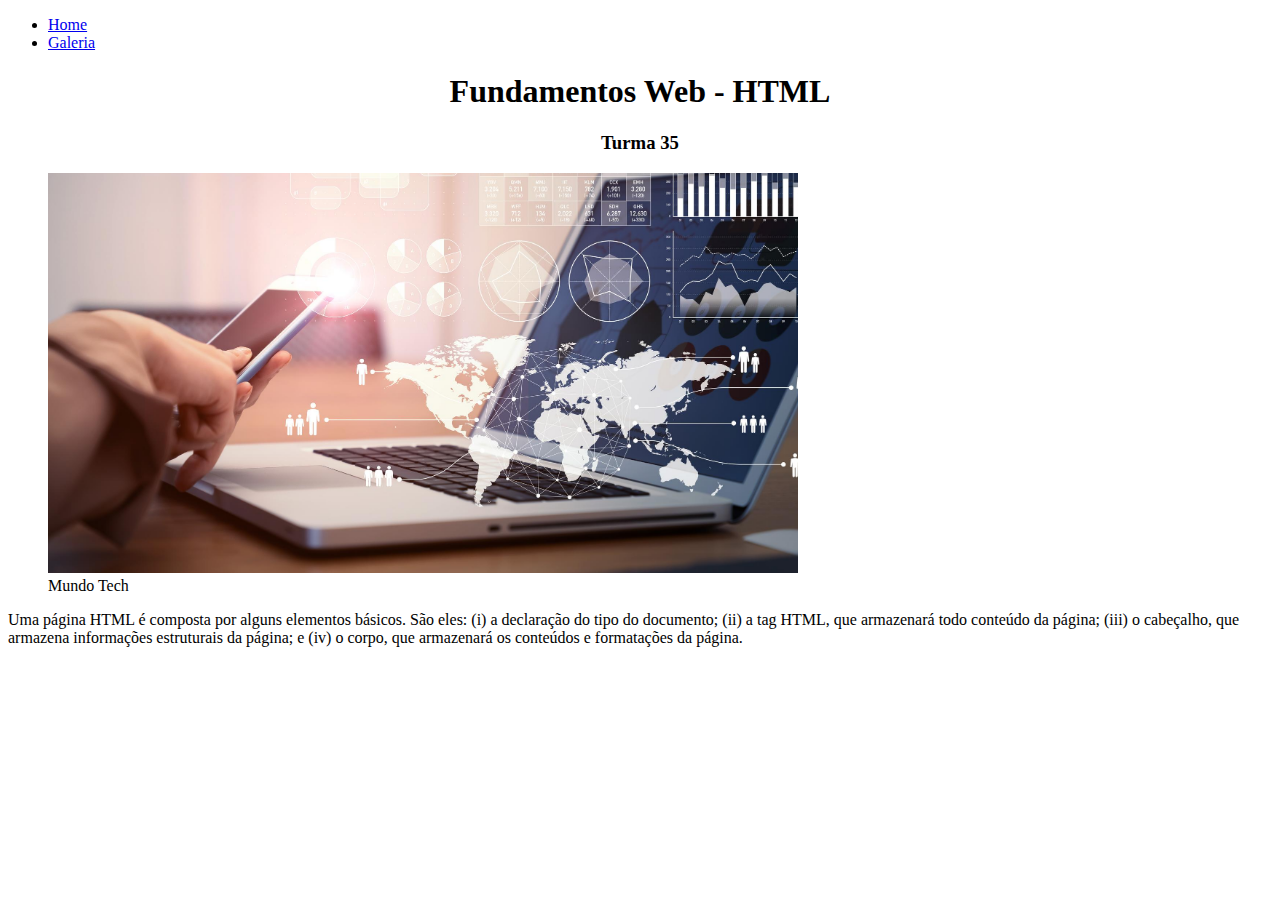
==== index.html @ 072eaf85 "Projeto em HTML5" ====
<!DOCTYPE html>
<html lang="pt-br">

<head>
    <meta charset="UTF-8">
    <meta http-equiv="X-UA-Compatible" content="IE=edge">
    <meta name="viewport" content="width=device-width, initial-scale=1.0">
    <link rel="stylesheet" href="assets/style.css/styleindex.css">
    <title>Fundamentos Web</title>
</head>

<body>

    <nav>
        <ul id="menu">
            <li>
                <a href="index.html">Home</a>
            </li>
            <li>
                <a href="galeria.html">Galeria</a>
            </li>
        </ul>
    </nav>


    <h1 id="titulo" style="text-align: center;">Fundamentos Web - HTML</h1>
    <h3 style="text-align: center;">Turma 35</h3>

    <div class="container">
        <figure>
            <img id="html" src="assets/img/tech-visa-portugal.png" alt="tech">
            <figcaption>Mundo Tech</figcaption>
        </figure>

        <p>Uma página HTML é composta por alguns elementos básicos.
            São eles: (i) a declaração do tipo do documento; (ii) a tag HTML,
            que armazenará todo conteúdo da página; (iii)
            o cabeçalho, que armazena informações estruturais da página;
            e (iv) o corpo, que armazenará os conteúdos e formatações da página.</p>
    </div>
</body>

</html>
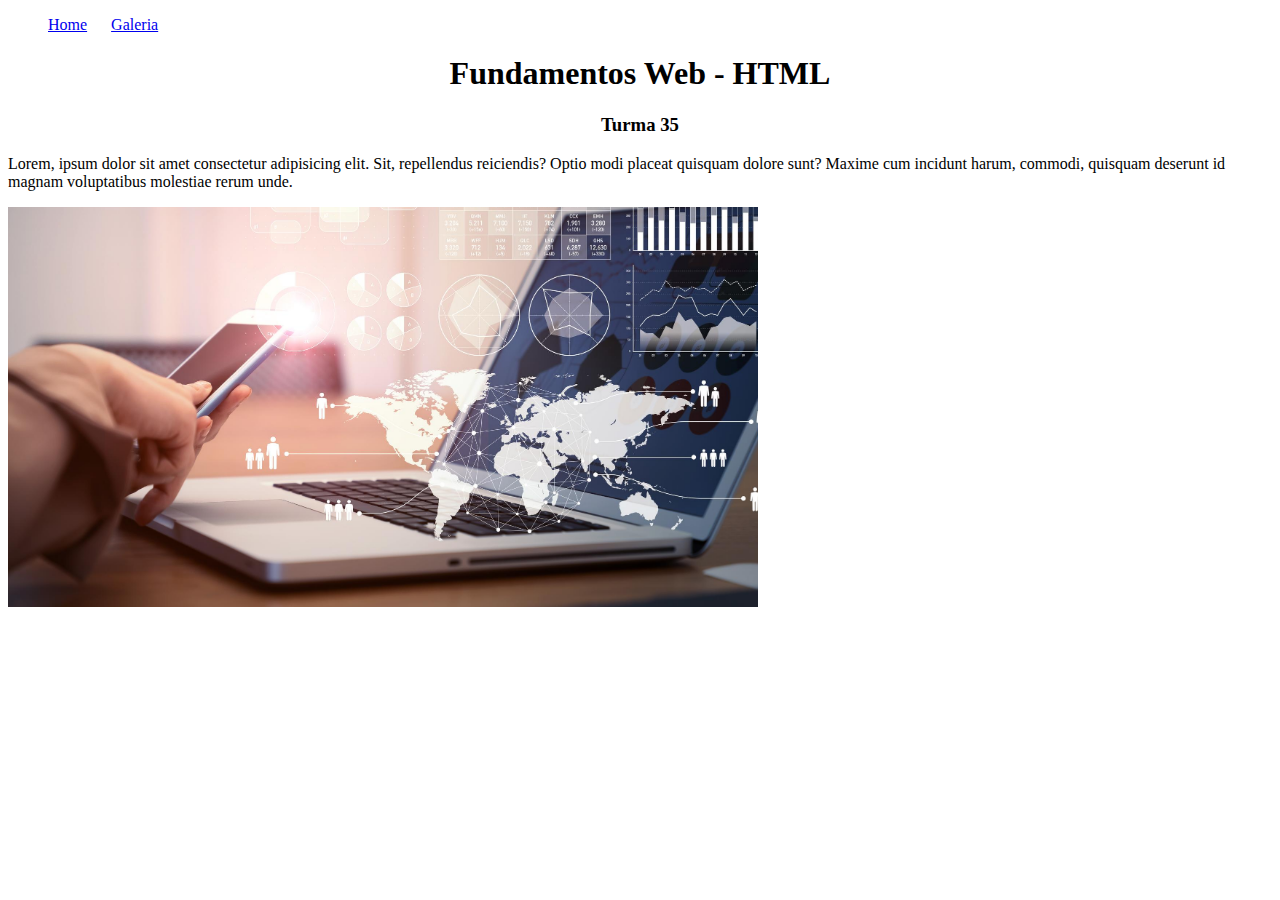
==== commit 911cffdc: "Projeto em HTML5" ====
--- a/index.html
+++ b/index.html
@@ -5,39 +5,29 @@
     <meta charset="UTF-8">
     <meta http-equiv="X-UA-Compatible" content="IE=edge">
     <meta name="viewport" content="width=device-width, initial-scale=1.0">
-    <link rel="stylesheet" href="assets/style.css/styleindex.css">
     <title>Fundamentos Web</title>
 </head>
 
 <body>
-
     <nav>
-        <ul id="menu">
-            <li>
+        <ul style="list-style: none;">
+            <li style="display: inline-block; margin-right: 20px;">
                 <a href="index.html">Home</a>
             </li>
-            <li>
+            <li style="display: inline-block;">
                 <a href="galeria.html">Galeria</a>
             </li>
         </ul>
     </nav>
-
-
-    <h1 id="titulo" style="text-align: center;">Fundamentos Web - HTML</h1>
+    <h1 style="text-align: center;">Fundamentos Web - HTML</h1>
     <h3 style="text-align: center;">Turma 35</h3>
 
-    <div class="container">
-        <figure>
-            <img id="html" src="assets/img/tech-visa-portugal.png" alt="tech">
-            <figcaption>Mundo Tech</figcaption>
-        </figure>
+    <p>Lorem, ipsum dolor sit amet consectetur adipisicing elit. Sit, repellendus reiciendis? Optio modi placeat
+        quisquam dolore sunt? Maxime cum incidunt harum, commodi, quisquam deserunt id magnam voluptatibus molestiae
+        rerum unde.</p>
 
-        <p>Uma página HTML é composta por alguns elementos básicos.
-            São eles: (i) a declaração do tipo do documento; (ii) a tag HTML,
-            que armazenará todo conteúdo da página; (iii)
-            o cabeçalho, que armazena informações estruturais da página;
-            e (iv) o corpo, que armazenará os conteúdos e formatações da página.</p>
-    </div>
+    <img src="assets/img/tech-visa-portugal.png" alt="tech">
+
 </body>
 
 </html>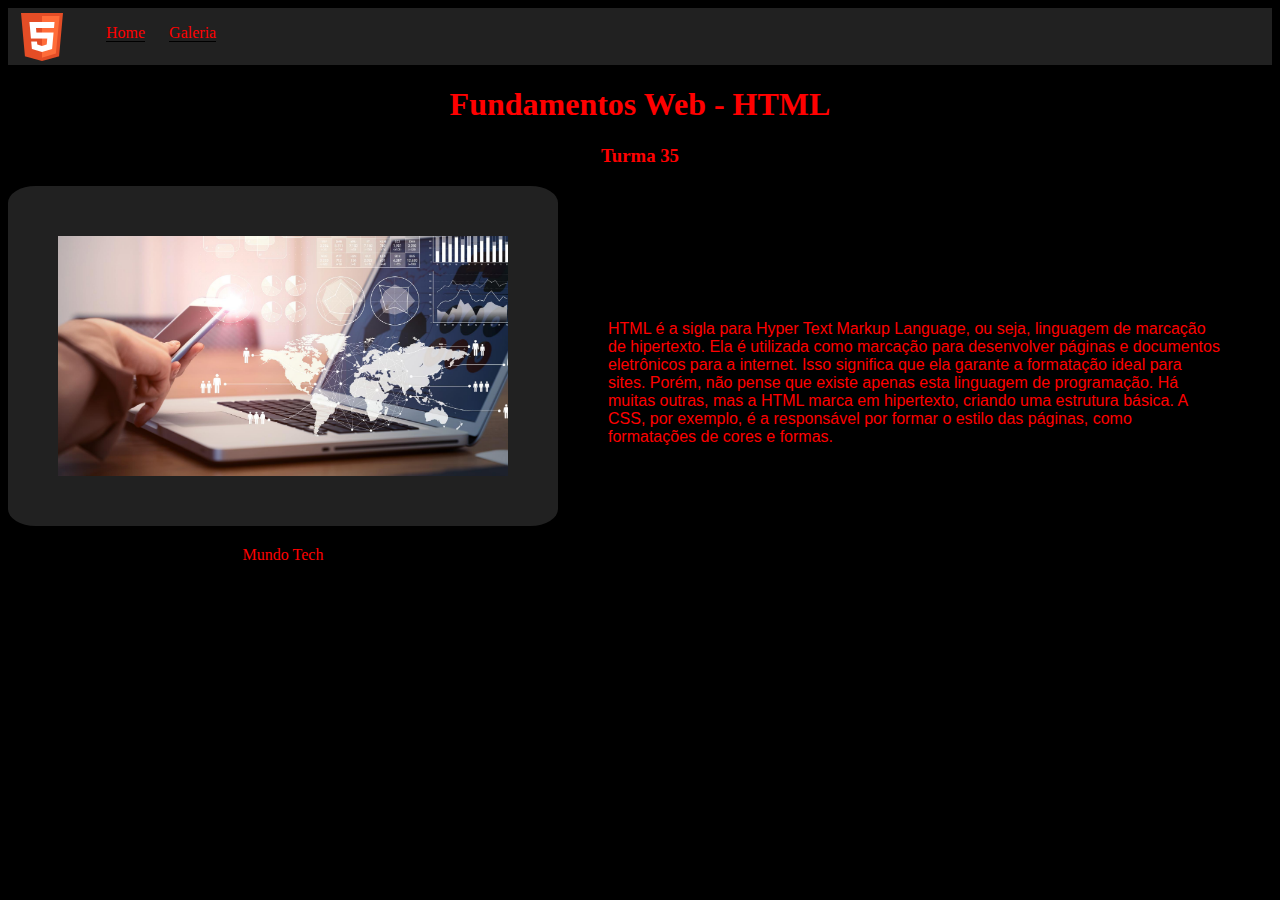
==== commit 9178b104: "Iniciando estilização" ====
--- a/index.html
+++ b/index.html
@@ -5,28 +5,47 @@
     <meta charset="UTF-8">
     <meta http-equiv="X-UA-Compatible" content="IE=edge">
     <meta name="viewport" content="width=device-width, initial-scale=1.0">
+    <link rel="stylesheet" href="assets/style.css/style.css">
     <title>Fundamentos Web</title>
 </head>
 
 <body>
-    <nav>
-        <ul style="list-style: none;">
-            <li style="display: inline-block; margin-right: 20px;">
-                <a href="index.html">Home</a>
-            </li>
-            <li style="display: inline-block;">
-                <a href="galeria.html">Galeria</a>
-            </li>
-        </ul>
-    </nav>
-    <h1 style="text-align: center;">Fundamentos Web - HTML</h1>
-    <h3 style="text-align: center;">Turma 35</h3>
+    <div> 
+        <nav  id="menu" class="container">
+            <div>
+                <img id="icone" src="assets/img/icone.png" alt="">
+            </div>
+            <ul>
+                <li>
+                    <a href="index.html">Home</a>
+                </li>
+                <li>
+                    <a href="galeria.html">Galeria</a>
+                </li>
+            </ul>
+        </nav>
+    </div>
+    <h1 class="titulo">Fundamentos Web - HTML</h1>
+    <h3 class="titulo">Turma 35</h3>
 
-    <p>Lorem, ipsum dolor sit amet consectetur adipisicing elit. Sit, repellendus reiciendis? Optio modi placeat
-        quisquam dolore sunt? Maxime cum incidunt harum, commodi, quisquam deserunt id magnam voluptatibus molestiae
-        rerum unde.</p>
+    <div class="container">
+        <div>
+            <img class="img" src="assets/img/tech-visa-portugal.png" alt="tech">
+            <p class="titulo">Mundo Tech</p>
+        </div>
+        <div class="fonte">
+            <p>
+                HTML é a sigla para Hyper Text Markup Language, ou seja, linguagem 
+                de marcação de hipertexto. Ela é utilizada como marcação para desenvolver 
+                páginas e documentos eletrônicos para a internet.
+                Isso significa que ela garante a formatação ideal para sites. 
+                Porém, não pense que existe apenas esta linguagem de programação. 
+                Há muitas outras, mas a HTML marca em hipertexto, criando uma estrutura básica. 
+                A CSS, por exemplo, é a responsável por formar o estilo das páginas, como formatações de cores e formas.            
+            </p>
+        </div>
+    </div>
 
-    <img src="assets/img/tech-visa-portugal.png" alt="tech">
 
 </body>
 
--- a/assets/style.css/style.css
+++ b/assets/style.css/style.css
@@ -0,0 +1,81 @@
+/* Estilizando a página index */
+
+* {
+    background-color: black;
+}
+
+.container {
+    display: flex;
+    flex-flow: row;
+    justify-content: flex-start;
+    list-style: none;
+}
+
+.container .galeria {
+    display: flex;
+    flex-flow: column;
+}
+
+.titulo {
+    color: red;
+   text-align: center;
+}
+
+nav {
+    background-color: #212121;
+}
+
+#icone {
+    margin: 5px 0 0 10px;
+    background-color: transparent;
+}
+
+
+.img {
+    background-color: #212121;
+    padding: 50px;  
+    width: 450px;
+    height: auto;
+    border-radius: 5%;
+}
+
+.galeria {
+    background-color: #212121;
+    padding: 10px; 
+    width: 450px;
+    height: 350px;
+    border-radius: 5%;
+}
+
+#menu ul{
+    background-color: transparent;
+}
+
+#menu ul li {
+    display: inline-block; 
+    margin-right: 20px;
+}
+
+#menu ul li a{
+    color: red;
+    text-decoration: none;
+    background-color: #212121;
+}
+
+#menu ul li a:hover{
+    color: rgb(243, 84, 84);
+    letter-spacing: 2px;
+}
+
+nav div, nav ul {
+    background-color: transparent;
+    }
+
+.fonte {
+    font-family: Arial, "Helvetica Neue", Helvetica, sans-serif;
+    font-size: 20;
+    color: red;
+    margin: auto;
+    padding: 50px;
+    border-radius: 10%;
+}
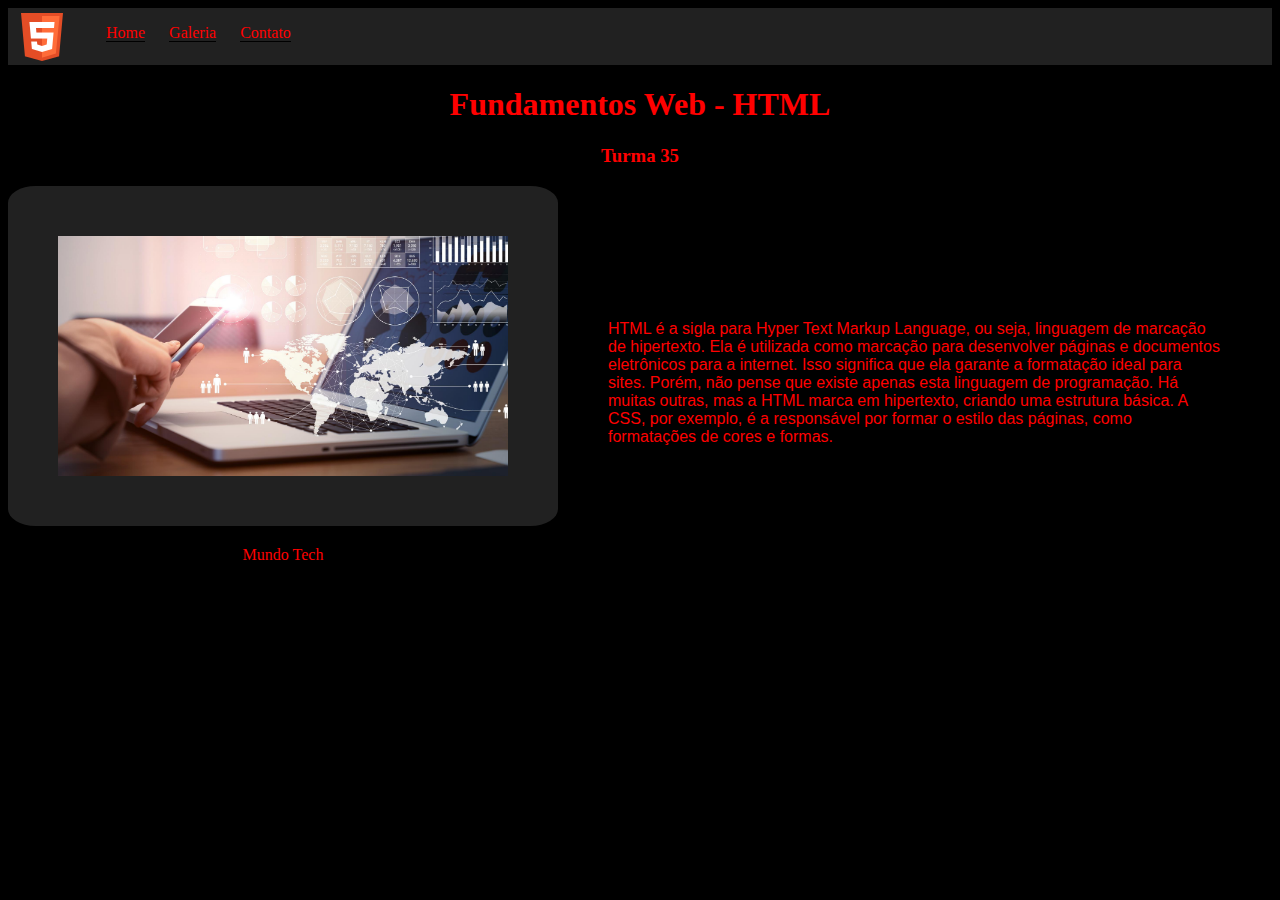
==== commit 6d69a57c: "Criaçao da página Contato" ====
--- a/index.html
+++ b/index.html
@@ -21,6 +21,9 @@
                 </li>
                 <li>
                     <a href="galeria.html">Galeria</a>
+                </li>
+                <li>
+                    <a href="contato.html">Contato</a>
                 </li>
             </ul>
         </nav>
--- a/assets/style.css/style.css
+++ b/assets/style.css/style.css
@@ -1,50 +1,12 @@
-/* Estilizando a página index */
-
 * {
     background-color: black;
+    /*background: radial-gradient(#FFE4E1,#DB7093); faz degrade das laterais para o meio*/
+    /*background: linear-gradient(#FFE4E1,#DB7093); faz degrade em um sentido so*/
 }
 
-.container {
-    display: flex;
-    flex-flow: row;
-    justify-content: flex-start;
-    list-style: none;
-}
-
-.container .galeria {
-    display: flex;
-    flex-flow: column;
-}
-
-.titulo {
-    color: red;
-   text-align: center;
-}
-
+/* Estilizando a navbar */
 nav {
     background-color: #212121;
-}
-
-#icone {
-    margin: 5px 0 0 10px;
-    background-color: transparent;
-}
-
-
-.img {
-    background-color: #212121;
-    padding: 50px;  
-    width: 450px;
-    height: auto;
-    border-radius: 5%;
-}
-
-.galeria {
-    background-color: #212121;
-    padding: 10px; 
-    width: 450px;
-    height: 350px;
-    border-radius: 5%;
 }
 
 #menu ul{
@@ -65,11 +27,38 @@
 #menu ul li a:hover{
     color: rgb(243, 84, 84);
     letter-spacing: 2px;
+    transition: .5s;
 }
 
 nav div, nav ul {
     background-color: transparent;
-    }
+}
+
+/* Estilizando a página index */
+.container {
+    display: flex;
+    flex-flow: row;
+    justify-content: flex-start;
+    list-style: none;
+}
+
+#icone {
+    margin: 5px 0 0 10px;
+    background-color: transparent;
+}
+
+.img {
+    background-color: #212121;
+    padding: 50px;  
+    width: 450px;
+    height: auto;
+    border-radius: 5%;
+}
+
+.titulo {
+    color: red;
+    text-align: center;
+}
 
 .fonte {
     font-family: Arial, "Helvetica Neue", Helvetica, sans-serif;
@@ -77,5 +66,69 @@
     color: red;
     margin: auto;
     padding: 50px;
-    border-radius: 10%;
 }
+
+/* Estilizando a página galeria*/
+.container .galeria {
+    display: flex;
+    flex-flow: column;
+}
+
+.galeria {
+    background-color: #212121;
+    padding: 10px; 
+    width: 450px;
+    height: 350px;
+    border-radius: 5%;
+}
+
+/* Estilizando a página contato */
+.form{
+    text-align: center;
+    display: flex;
+    flex-flow: column;
+    justify-content: center;
+    background: #212121;
+    border-radius: 20px;
+    width: 400px;
+    height: auto;
+    padding: 5%;
+    margin: 0px 35% 0 30%;
+}
+
+label {
+    color: red;
+    text-align: start;
+    font-size: 20;
+    margin: 15px 0 5px;
+    font-family: Arial, "Helvetica Neue", Helvetica, sans-serif;
+    background-color: transparent;
+}
+
+.input{
+    background-color: #d8bebe;
+    border-radius: 5px;
+    border-bottom: 2px solid #323232;
+    outline: none; /* tira a bordinha azul do input */
+}
+
+input {
+    height: 25px;
+}
+
+.botao {
+    color: red;
+    width: auto;
+    height: 35px;
+    border-radius: 10px;
+    padding: auto;
+    margin-top: 15px;
+    text-transform: uppercase; /* Deixa a palavra em maiuscula */
+    font-weight: bold; /* Deixa a palavra em negrito */
+    cursor: pointer; /* Faz aparecer a maozinha ao passar sobre o botao*/
+}
+
+.botao:hover {
+    border-color: #b6afaf;
+    transition: .5s; /* Faz com que a transicao do hover seja em 5s */
+}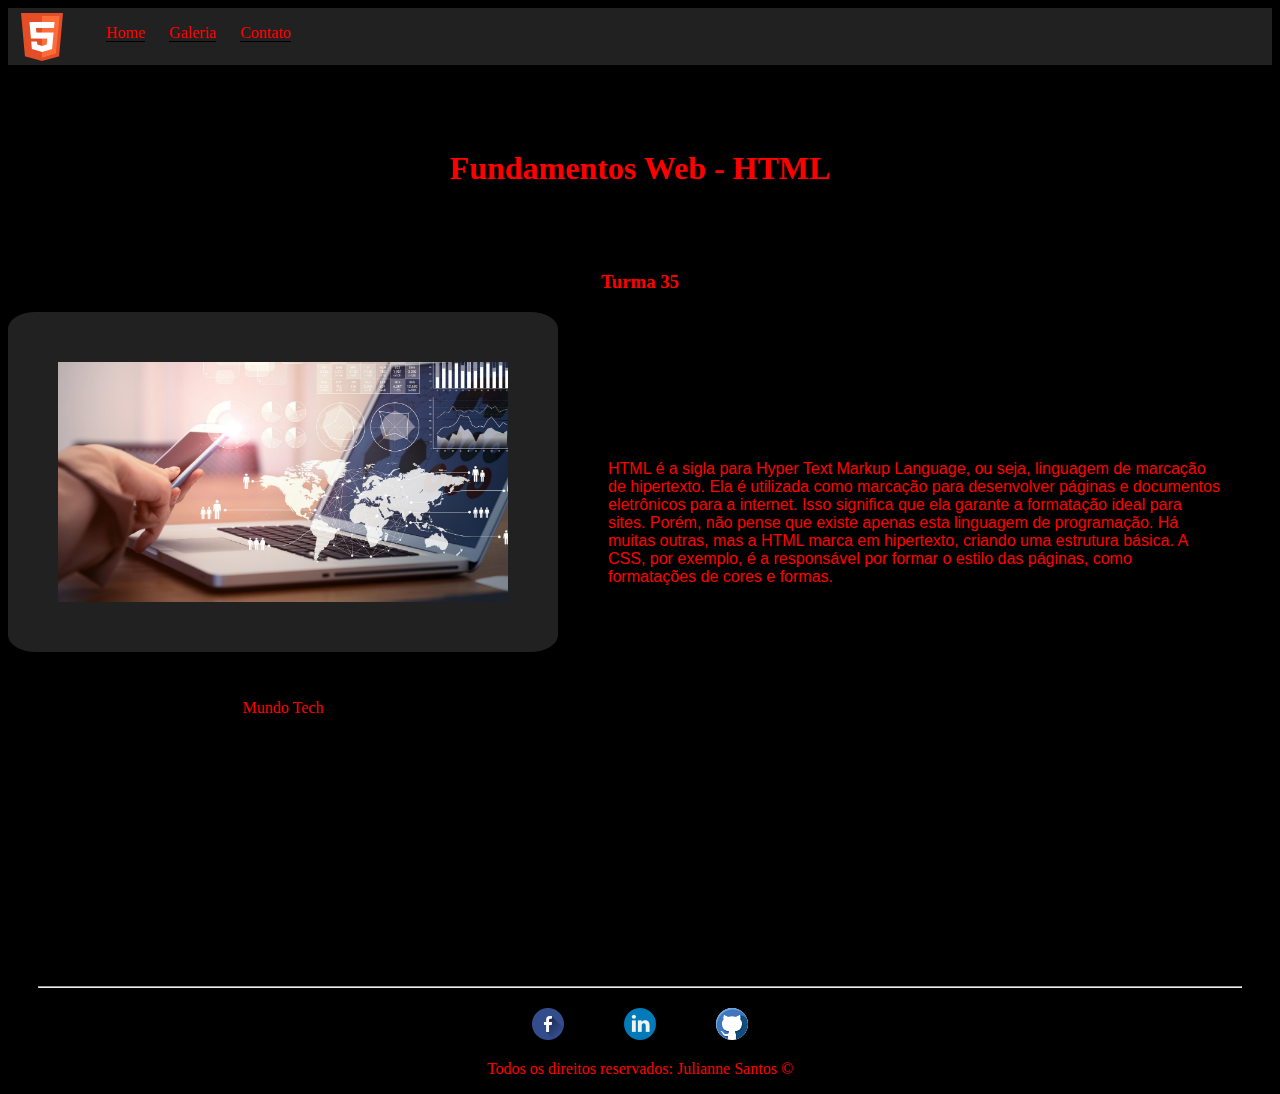
==== commit c9da6b98: "Validação campos e botao" ====
--- a/index.html
+++ b/index.html
@@ -49,6 +49,22 @@
         </div>
     </div>
 
+    <footer class="footer">
+        <hr class="m-30">
+        <div class="center">
+            <a href="https://www.facebook.com/julianne.santos.7549" target="_blank">
+                <img src="assets/img/facebook.png" alt="Logo do facebook" class="m-30">
+            </a>
+            <a href="https://www.linkedin.com/in/julianne-santos-11b050148/" target="_blank">
+                <img src="assets/img/linkedin.png" alt="Logo do linkedin" class="m-30">
+            </a>
+            <a href="https://github.com/jupsantos" target="_blank">
+                <img src="assets/img/github.png" alt="Logo do github" class="m-30 github">
+            </a>
+        </div>
+        <p class="copy">Todos os direitos reservados: Julianne Santos &copy;</p>
+    </footer>
+
 
 </body>
 
--- a/assets/style.css/style.css
+++ b/assets/style.css/style.css
@@ -1,7 +1,56 @@
+/* Estilização geral */
 * {
     background-color: black;
     /*background: radial-gradient(#FFE4E1,#DB7093); faz degrade das laterais para o meio*/
     /*background: linear-gradient(#FFE4E1,#DB7093); faz degrade em um sentido so*/
+}
+
+.bkg-transparente {
+    background-color: transparent;
+}
+
+.center {
+    display: flex;
+    justify-content: center;
+    align-items: center;
+    text-align: center;
+}
+
+.titulo {
+    color: red;
+    text-align: center;
+    padding-top: 5%;
+}
+
+
+.fonte {
+    font-family: Arial, "Helvetica Neue", Helvetica, sans-serif;
+    font-size: 20;
+    color: red;
+    margin: auto;
+    padding: 50px;
+}
+.m-30 {
+    margin: 20px 30px 0 30px;
+}
+
+.footer {
+    margin-top: 20%;
+  
+}
+
+#icone {
+    margin: 5px 0 0 10px;
+    background-color: transparent;
+}
+.github {
+    background-color: white;
+    border-radius: 50%;
+}
+
+.copy {
+    color: red;
+    text-align: center;
 }
 
 /* Estilizando a navbar */
@@ -42,10 +91,6 @@
     list-style: none;
 }
 
-#icone {
-    margin: 5px 0 0 10px;
-    background-color: transparent;
-}
 
 .img {
     background-color: #212121;
@@ -55,23 +100,12 @@
     border-radius: 5%;
 }
 
-.titulo {
-    color: red;
-    text-align: center;
-}
-
-.fonte {
-    font-family: Arial, "Helvetica Neue", Helvetica, sans-serif;
-    font-size: 20;
-    color: red;
-    margin: auto;
-    padding: 50px;
-}
 
 /* Estilizando a página galeria*/
-.container .galeria {
+.container.galeria {
     display: flex;
-    flex-flow: column;
+    flex-flow: column wrap;
+    margin-top: 5%;
 }
 
 .galeria {
@@ -93,7 +127,7 @@
     width: 400px;
     height: auto;
     padding: 5%;
-    margin: 0px 35% 0 30%;
+    margin: 5% auto;
 }
 
 label {
@@ -131,4 +165,10 @@
 .botao:hover {
     border-color: #b6afaf;
     transition: .5s; /* Faz com que a transicao do hover seja em 5s */
+}
+
+.div-assunto {
+    display: flex;
+    flex-direction: row;
+    padding: auto;
 }